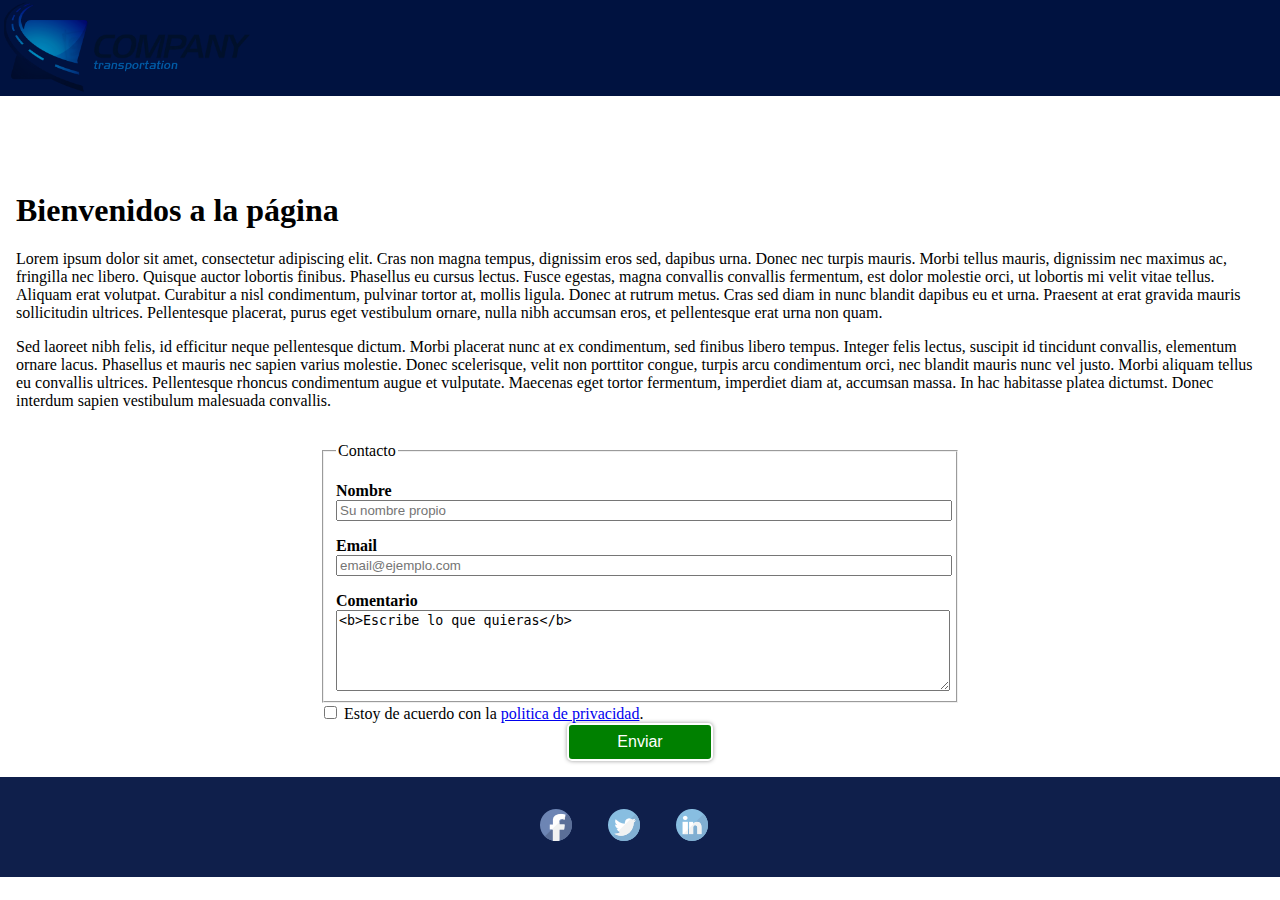
==== index.html @ 3b52f520 "página principal con sus imagenes y css" ====
<!DOCTYPE html>
<html lang="en">
<head>
    <meta charset="UTF-8">
    <meta http-equiv="X-UA-Compatible" content="IE=edge">
    <meta name="viewport" content="width=device-width, initial-scale=1.0">
    <title>Página de inicio</title>
    <link href="./css/style.css" rel ="stylesheet" type="text/css"> 
</head>
<body>
    <header class="main-header">
        <div class="foto">
        <a href="#"><img src="./img/logo.png" alt="logo"></a>
        </div>
    </header>
    <!-- Cuerpo-->
    <main class="main">

        <section class="text">

            <h1>Bienvenidos a la página</h1>

            <p>Lorem ipsum dolor sit amet, consectetur adipiscing elit. Cras non magna tempus, dignissim eros sed, dapibus urna. Donec nec turpis mauris. Morbi tellus mauris, dignissim nec maximus ac, fringilla nec libero. Quisque auctor lobortis finibus. Phasellus eu cursus lectus. Fusce egestas, magna convallis convallis fermentum, est dolor molestie orci, ut lobortis mi velit vitae tellus. Aliquam erat volutpat. Curabitur a nisl condimentum, pulvinar tortor at, mollis ligula. Donec at rutrum metus. Cras sed diam in nunc blandit dapibus eu et urna. Praesent at erat gravida mauris sollicitudin ultrices. Pellentesque placerat, purus eget vestibulum ornare, nulla nibh accumsan eros, et pellentesque erat urna non quam. </p>
            
            <p>Sed laoreet nibh felis, id efficitur neque pellentesque dictum. Morbi placerat nunc at ex condimentum, sed finibus libero tempus. Integer felis lectus, suscipit id tincidunt convallis, elementum ornare lacus. Phasellus et mauris nec sapien varius molestie. Donec scelerisque, velit non porttitor congue, turpis arcu condimentum orci, nec blandit mauris nunc vel justo. Morbi aliquam tellus eu convallis ultrices. Pellentesque rhoncus condimentum augue et vulputate. Maecenas eget tortor fermentum, imperdiet diam at, accumsan massa. In hac habitasse platea dictumst. Donec interdum sapien vestibulum malesuada convallis. </p>
        
        </section>

        <section class="form-control">
            <form class="contact" method="post" action="pagina2.html">
               <fieldset>
                <legend>Contacto</legend> 
                <div class="form-row">
                    <label for="first_name">Nombre</label>
                    <input class="form-control" type="text" name="first_name" id="first_name" placeholder="Su nombre propio" required>
                </div>    
                <div class="form-row">
                    <label for="email">Email</label>
                    <input class="form-control" type="text" name="email" id="email" placeholder="email@ejemplo.com">   
                </div>
                <div class="form-row">
                    <label for="comment">Comentario</label>
                    <textarea class="form-control" name="comment" id="comment" cols="40"
                    rows="5"><b>Escribe lo que quieras</b></textarea>
                </div>
                </fieldset>
                <div class="form-row-inline">
                    <input class="form-control" type="checkbox" name="accept" id="accept" required>
                    <label for="accept">Estoy de acuerdo con la <a href="condiciones.html">politica de privacidad</a>.</label>
                </div>
                <button  type="submit" name="submit" class="button">Enviar</button>
            </form>
            
        </section>
    <footer class="main-footer">
        <div class ="brands">
            <img src="./img/fb.png"><a href="#" target="_blank"></a></img> 
            <img src="./img/twitter.png"><a href="#" target="_blank"></a></img>
            <img src="./img/linkedin.png"><a href="#" target="_blank"></i></a></img>
        </div>
    </footer>
</body>
</html>
---- css/style.css ----
body {
  margin: 0;
}

.main-header {
  background: #001240;
  z-index: 1000;
  width: 100%;
  top: 0;
  left: 0;
  height: 6rem;
}

.main-header .foto {
  height: 6rem;
}

.main-header .foto img {
  height: 100%;
}

.main {
  margin-top: 6rem;
}

section.text {
  margin: 1rem;
}

.main-footer a {
  color: #fff;
  text-decoration: none;
  margin: 0 1rem;
}

.main-footer {
  background: #0f1f4b;
  color: #fff;
  text-align: center;
  padding: 2rem 0;
}

.direction {
  text-align: center;
}

.form-control {
  width: 100%;
  display: block;
}
.contact {
  width: 50%;
  margin: 0 auto;
  padding-top: 1rem;
  padding-bottom: 1rem;
}

.form-row {
  margin: auto;
}

.form-row label {
  display: block; /*Cada etiqueta la convertimos en bloque para que se coloque siempre arriba*/
  margin: auto;
  font-weight: bold;
  margin-top: 1rem;
}

.form-row-inline {
  display: inline-block;
  margin: auto;
}

.form-row-inline .form-control {
  display: inline-block;
  width: auto;
}

.button {
  display: block;
  margin: 0 auto;
  font-size: 1rem;
  padding: 0.5rem 3rem;
  background-color: green;
  color: white;
  border: 2px solid white;
  border-radius: 5px;
  box-shadow: 0 0 4px #999;
}
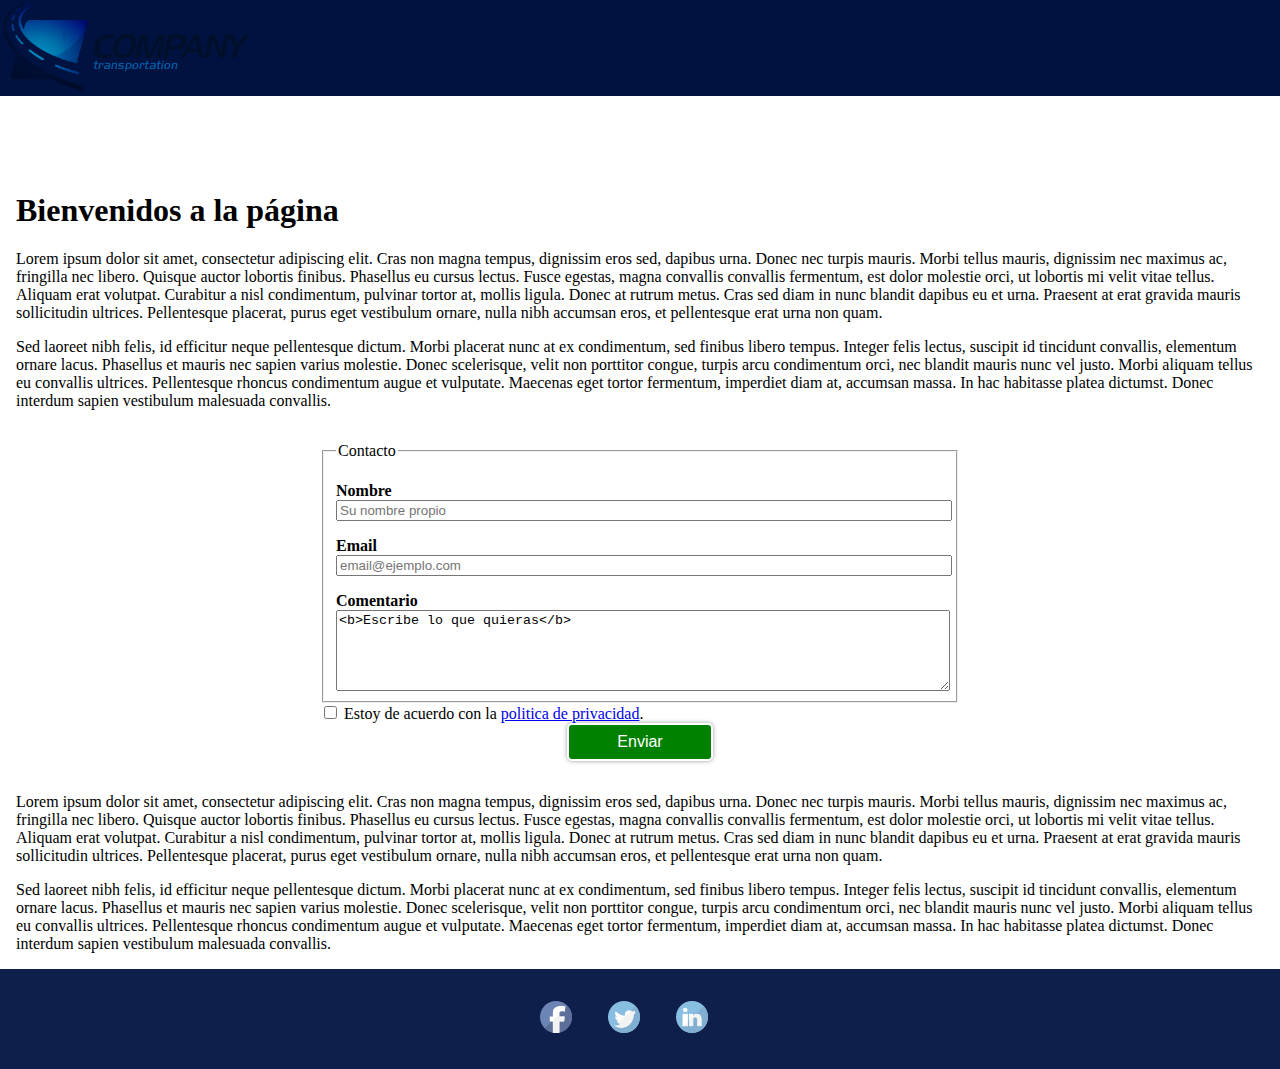
==== commit c8cc721d: "modificacion de los ficheros, botones de vuelta y nuevo contenido en index" ====
--- a/index.html
+++ b/index.html
@@ -52,6 +52,14 @@
             </form>
             
         </section>
+
+        <section class="text">
+            <div>
+            <p>Lorem ipsum dolor sit amet, consectetur adipiscing elit. Cras non magna tempus, dignissim eros sed, dapibus urna. Donec nec turpis mauris. Morbi tellus mauris, dignissim nec maximus ac, fringilla nec libero. Quisque auctor lobortis finibus. Phasellus eu cursus lectus. Fusce egestas, magna convallis convallis fermentum, est dolor molestie orci, ut lobortis mi velit vitae tellus. Aliquam erat volutpat. Curabitur a nisl condimentum, pulvinar tortor at, mollis ligula. Donec at rutrum metus. Cras sed diam in nunc blandit dapibus eu et urna. Praesent at erat gravida mauris sollicitudin ultrices. Pellentesque placerat, purus eget vestibulum ornare, nulla nibh accumsan eros, et pellentesque erat urna non quam. </p>
+            
+            <p>Sed laoreet nibh felis, id efficitur neque pellentesque dictum. Morbi placerat nunc at ex condimentum, sed finibus libero tempus. Integer felis lectus, suscipit id tincidunt convallis, elementum ornare lacus. Phasellus et mauris nec sapien varius molestie. Donec scelerisque, velit non porttitor congue, turpis arcu condimentum orci, nec blandit mauris nunc vel justo. Morbi aliquam tellus eu convallis ultrices. Pellentesque rhoncus condimentum augue et vulputate. Maecenas eget tortor fermentum, imperdiet diam at, accumsan massa. In hac habitasse platea dictumst. Donec interdum sapien vestibulum malesuada convallis. </p>
+            </div>
+        </section>
     <footer class="main-footer">
         <div class ="brands">
             <img src="./img/fb.png"><a href="#" target="_blank"></a></img> 
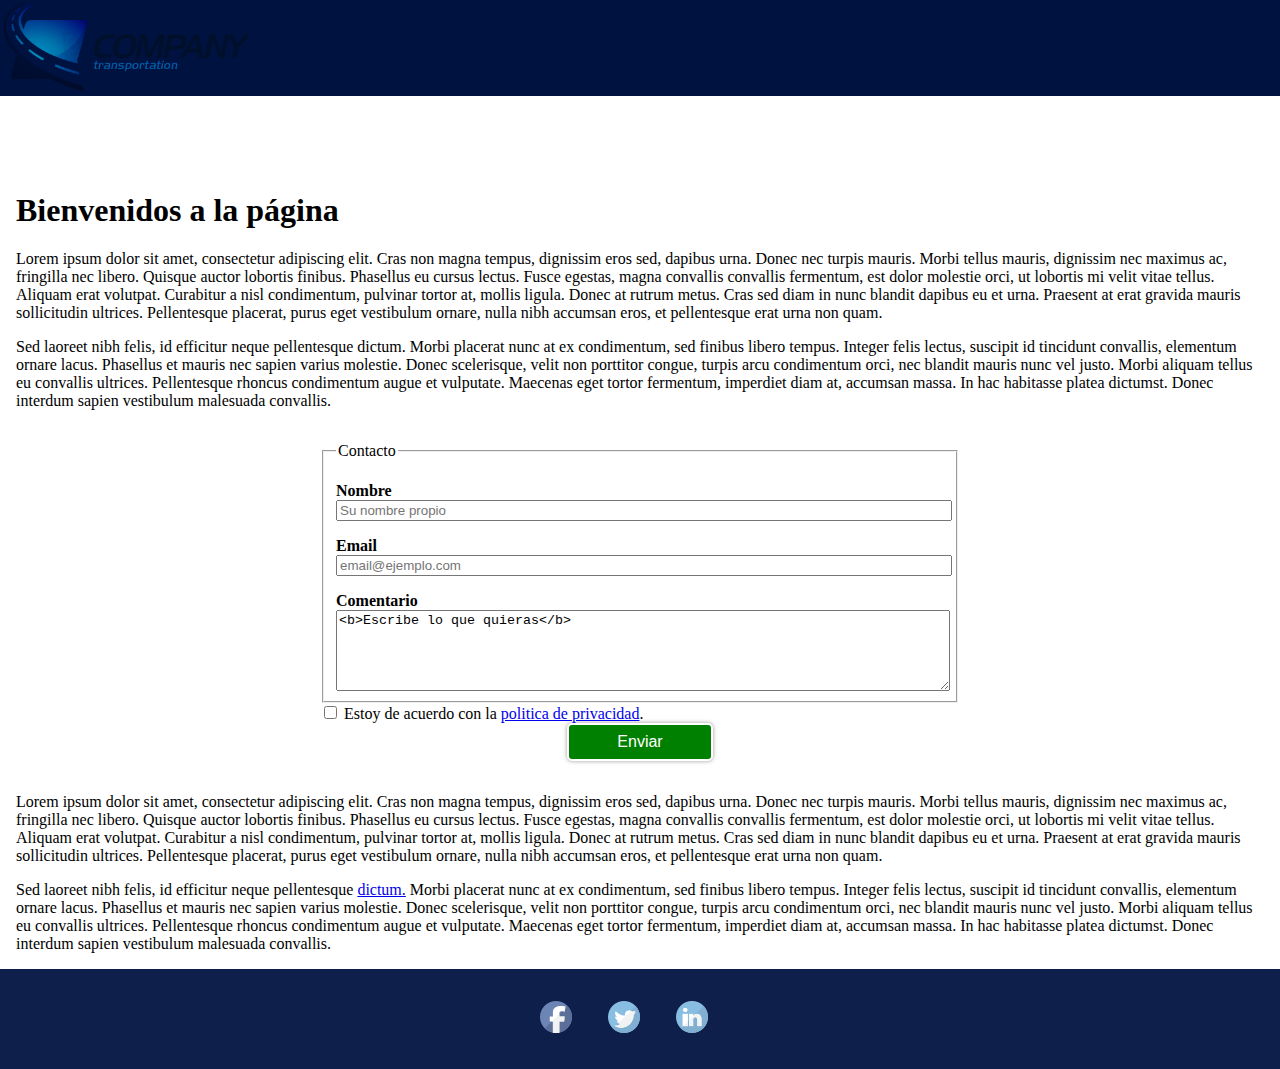
==== commit 24fb1cc9: "develop 2 añadido y cambios en dos paginas" ====
--- a/index.html
+++ b/index.html
@@ -57,7 +57,7 @@
             <div>
             <p>Lorem ipsum dolor sit amet, consectetur adipiscing elit. Cras non magna tempus, dignissim eros sed, dapibus urna. Donec nec turpis mauris. Morbi tellus mauris, dignissim nec maximus ac, fringilla nec libero. Quisque auctor lobortis finibus. Phasellus eu cursus lectus. Fusce egestas, magna convallis convallis fermentum, est dolor molestie orci, ut lobortis mi velit vitae tellus. Aliquam erat volutpat. Curabitur a nisl condimentum, pulvinar tortor at, mollis ligula. Donec at rutrum metus. Cras sed diam in nunc blandit dapibus eu et urna. Praesent at erat gravida mauris sollicitudin ultrices. Pellentesque placerat, purus eget vestibulum ornare, nulla nibh accumsan eros, et pellentesque erat urna non quam. </p>
             
-            <p>Sed laoreet nibh felis, id efficitur neque pellentesque dictum. Morbi placerat nunc at ex condimentum, sed finibus libero tempus. Integer felis lectus, suscipit id tincidunt convallis, elementum ornare lacus. Phasellus et mauris nec sapien varius molestie. Donec scelerisque, velit non porttitor congue, turpis arcu condimentum orci, nec blandit mauris nunc vel justo. Morbi aliquam tellus eu convallis ultrices. Pellentesque rhoncus condimentum augue et vulputate. Maecenas eget tortor fermentum, imperdiet diam at, accumsan massa. In hac habitasse platea dictumst. Donec interdum sapien vestibulum malesuada convallis. </p>
+            <p>Sed laoreet nibh felis, id efficitur neque pellentesque <a href="develop2.html">dictum.</a> Morbi placerat nunc at ex condimentum, sed finibus libero tempus. Integer felis lectus, suscipit id tincidunt convallis, elementum ornare lacus. Phasellus et mauris nec sapien varius molestie. Donec scelerisque, velit non porttitor congue, turpis arcu condimentum orci, nec blandit mauris nunc vel justo. Morbi aliquam tellus eu convallis ultrices. Pellentesque rhoncus condimentum augue et vulputate. Maecenas eget tortor fermentum, imperdiet diam at, accumsan massa. In hac habitasse platea dictumst. Donec interdum sapien vestibulum malesuada convallis. </p>
             </div>
         </section>
     <footer class="main-footer">
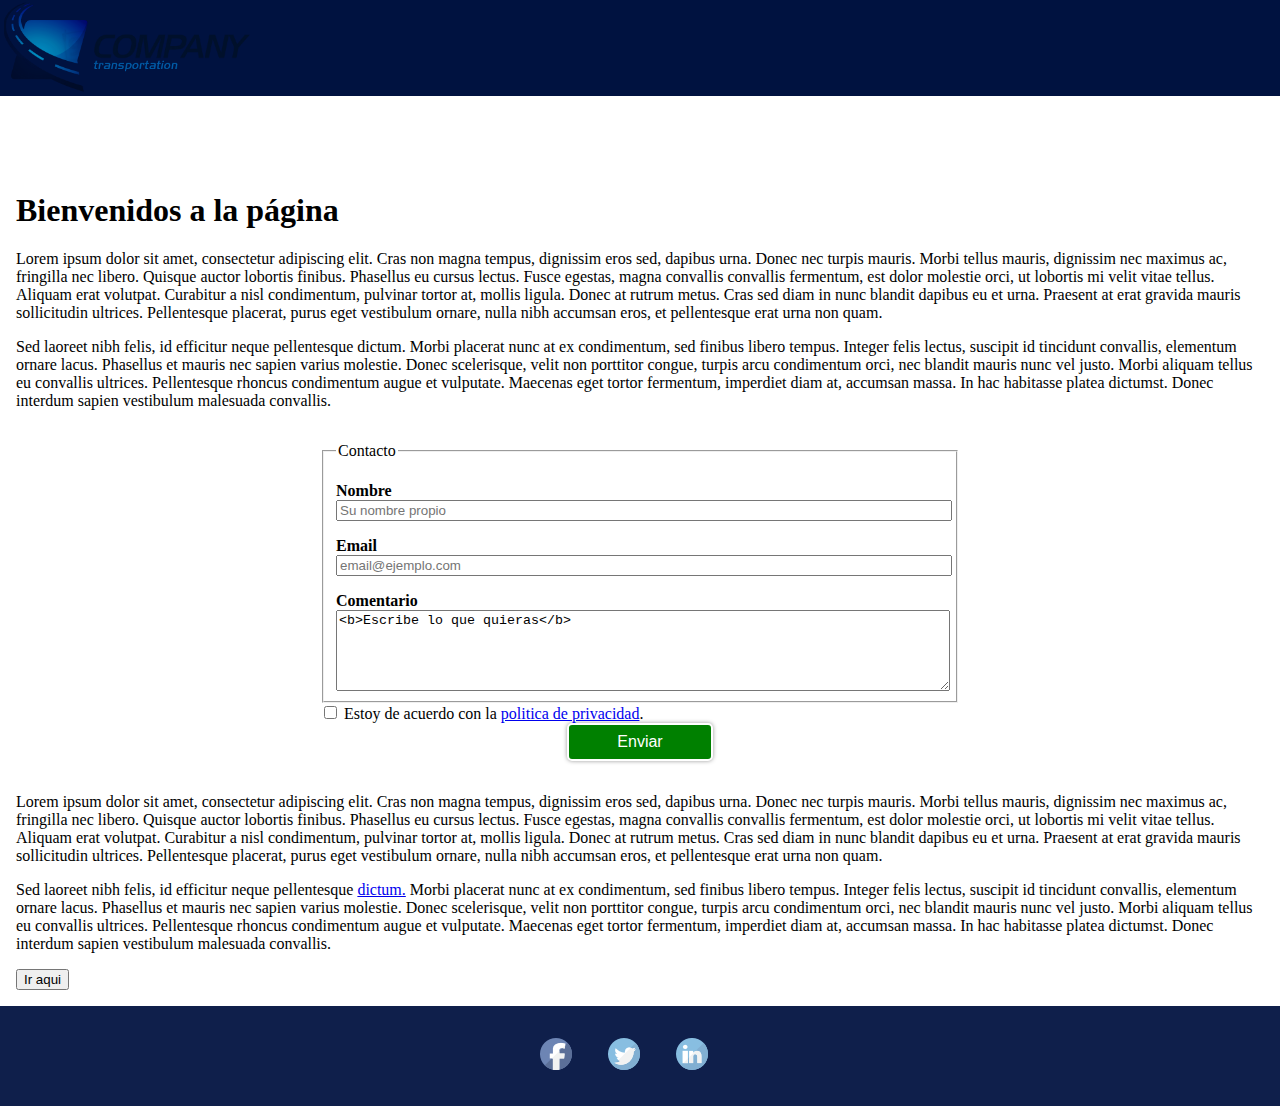
==== commit c16566ef: "subimos los ficheros de la nueva rama" ====
--- a/index.html
+++ b/index.html
@@ -59,6 +59,7 @@
             
             <p>Sed laoreet nibh felis, id efficitur neque pellentesque <a href="develop2.html">dictum.</a> Morbi placerat nunc at ex condimentum, sed finibus libero tempus. Integer felis lectus, suscipit id tincidunt convallis, elementum ornare lacus. Phasellus et mauris nec sapien varius molestie. Donec scelerisque, velit non porttitor congue, turpis arcu condimentum orci, nec blandit mauris nunc vel justo. Morbi aliquam tellus eu convallis ultrices. Pellentesque rhoncus condimentum augue et vulputate. Maecenas eget tortor fermentum, imperdiet diam at, accumsan massa. In hac habitasse platea dictumst. Donec interdum sapien vestibulum malesuada convallis. </p>
             </div>
+            <a href="nuevarama.html"><button>Ir aqui</button></a>
         </section>
     <footer class="main-footer">
         <div class ="brands">
